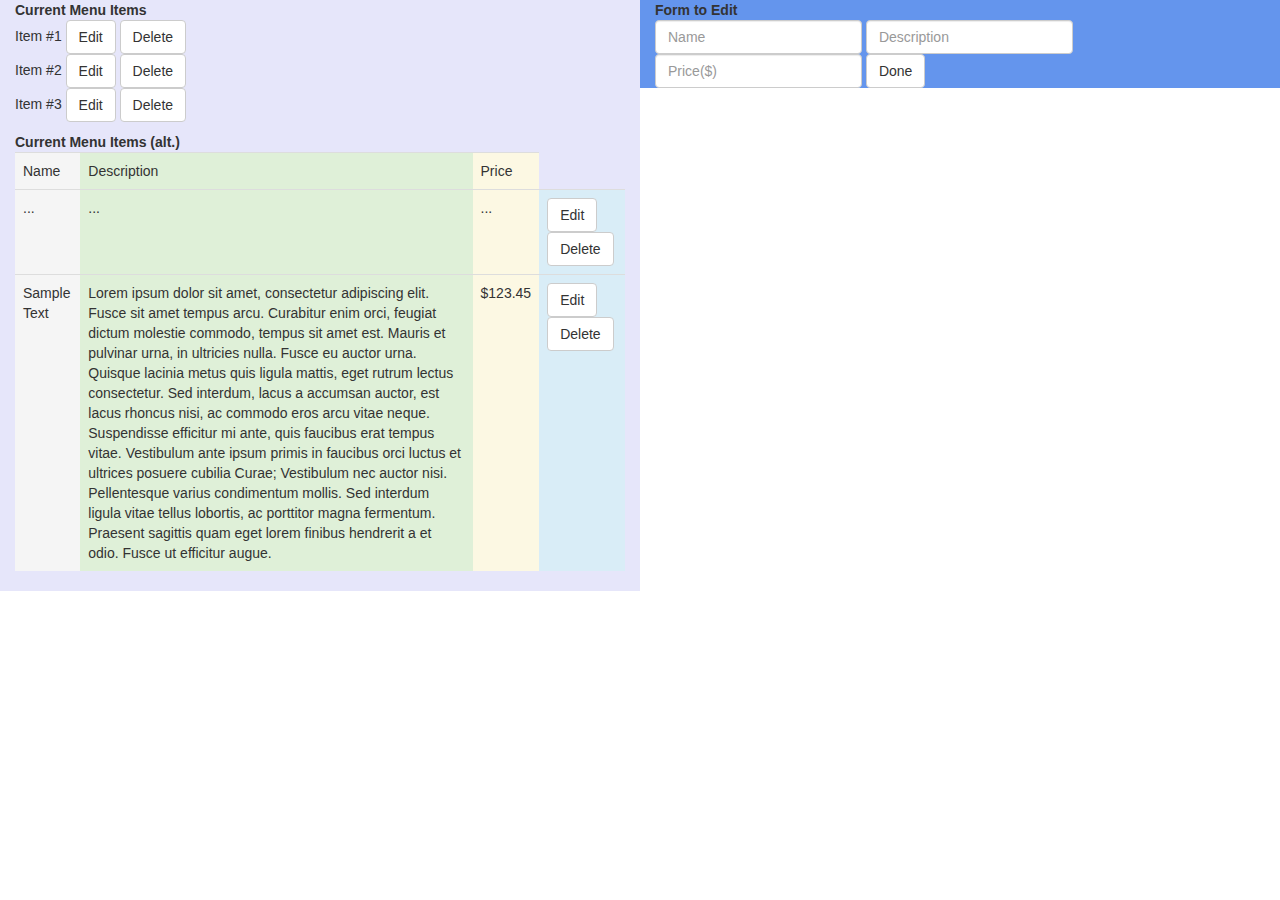
==== dashboard/index.html @ d43f9a0d "version 2" ====
<!DOCTYPE html>
<html>
  <head>
    <link rel="stylesheet" href="https://maxcdn.bootstrapcdn.com/bootstrap/3.3.2/css/bootstrap.min.css">
  </head>
  
  <body>
    <div class="col-md-6"  style="background-color:#E6E6FA">
      <ul class="list-unstyled">
        <strong>Current Menu Items</strong>
        <li> 
          Item #1 
          <button type="button" class="btn btn-default">Edit</button>
          <button type="button" class="btn btn-default">Delete</button> 
        </li>
        <li> 
          Item #2 
          <button type="button" class="btn btn-default">Edit</button>
          <button type="button" class="btn btn-default">Delete</button> 
        </li>
        <li> 
          Item #3 
          <button type="button" class="btn btn-default">Edit</button>
          <button type="button" class="btn btn-default">Delete</button> 
        </li>
      </ul>
      
      <div class="table-responsive">
        <table class="table"><strong>Current Menu Items (alt.)</strong>
          <tr>
            <td class="active">Name</td>
            <td class="success">Description</td>
            <td class="warning">Price</td>
          </tr>
          <tr>
            <td class="active">...</td>
            <td class="success">...</td>
            <td class="warning">...</td>
            <td class="info">
              <button type="button" class="btn btn-default">Edit</button>
              <button type="button" class="btn btn-default">Delete</button>
            </td>
          </tr>
          <tr>
            <td class="active">
              Sample Text
            </td>
            <td class="success">
              Lorem ipsum dolor sit amet, consectetur adipiscing elit. 
              Fusce sit amet tempus arcu. 
              Curabitur enim orci, feugiat dictum molestie commodo, 
              tempus sit amet est. Mauris et pulvinar urna, in ultricies nulla. 
              Fusce eu auctor urna. Quisque lacinia metus quis ligula mattis, eget rutrum lectus consectetur. 
              Sed interdum, lacus a accumsan auctor, est lacus rhoncus nisi, ac commodo eros arcu vitae neque. 
              Suspendisse efficitur mi ante, quis faucibus erat tempus vitae. 
              Vestibulum ante ipsum primis in faucibus orci luctus et ultrices posuere cubilia Curae; 
              Vestibulum nec auctor nisi. Pellentesque varius condimentum mollis. 
              Sed interdum ligula vitae tellus lobortis, ac porttitor magna fermentum. 
              Praesent sagittis quam eget lorem finibus hendrerit a et odio. Fusce ut efficitur augue. 
            </td>
            <td class="warning">
              $123.45
            </td>
            <td class="info">
              <button type="button" class="btn btn-default">Edit</button>
              <button type="button" class="btn btn-default">Delete</button>
            </td>
          </tr>
          
        </table>
</div>

    </div>
    <div class="col-md-6"  style="background-color:#6495ED">
      <strong class="text-center">Form to Edit</strong>
      <form class="form-inline">
        <div class="form-group">
          <label class="sr-only" for="itemName">Name</label>
          <input type="text" class="form-control" placeholder="Name">
        </div>
        <div class="form-group">
          <label class="sr-only" for="itemDescription">Description</label>
          <input type="text" class="form-control" placeholder="Description">
        </div>
        <div class="form-group">
          <label class="sr-only" for="itemPrice">Price</label>
          <input type="text" class="form-control" placeholder="Price($)">
        </div>
        <button type="button" class="btn btn-default">Done</button>
      </form>
    </div>
  </body>
</html>
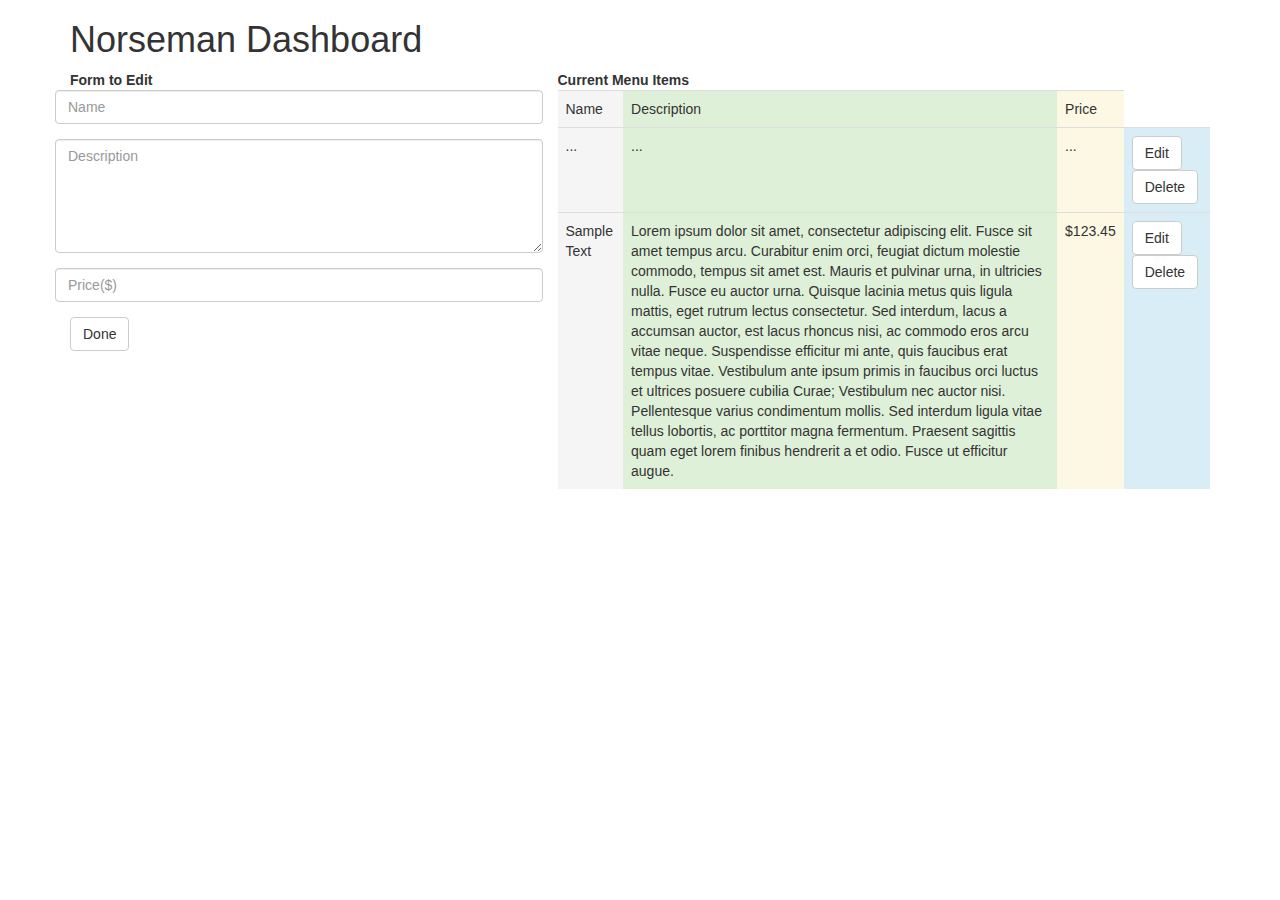
==== commit f23162a9: "added newlines at the end" ====
--- a/dashboard/index.html
+++ b/dashboard/index.html
@@ -1,93 +1,93 @@
 <!DOCTYPE html>
 <html>
   <head>
+
+    <!--Bootstrap-->
     <link rel="stylesheet" href="https://maxcdn.bootstrapcdn.com/bootstrap/3.3.2/css/bootstrap.min.css">
+
+    <!---CSS-->
+    <link rel="stylesheet" type="text/css" href="css/styles.css">
+  
   </head>
   
   <body>
-    <div class="col-md-6"  style="background-color:#E6E6FA">
-      <ul class="list-unstyled">
-        <strong>Current Menu Items</strong>
-        <li> 
-          Item #1 
-          <button type="button" class="btn btn-default">Edit</button>
-          <button type="button" class="btn btn-default">Delete</button> 
-        </li>
-        <li> 
-          Item #2 
-          <button type="button" class="btn btn-default">Edit</button>
-          <button type="button" class="btn btn-default">Delete</button> 
-        </li>
-        <li> 
-          Item #3 
-          <button type="button" class="btn btn-default">Edit</button>
-          <button type="button" class="btn btn-default">Delete</button> 
-        </li>
-      </ul>
+    <div class="container">
+      <div class="row">
+        <div class="col-md-12">
+          <h1 class="header">Norseman Dashboard</h1>
+        </div>
+      </div>
+
+      <div class="row">
+
+        <div class="col-md-5 form-container">
+          <strong class="text-center">Form to Edit</strong>
+          <form class="form-horizontal">
+            <div class="form-group">
+              <label class="sr-only" for="itemName">Name</label>
+              <input type="text" class="form-control" placeholder="Name">
+            </div>
+            <div class="form-group">
+              <label class="sr-only" for="itemDescription">Description</label>
+              <textarea  type="text" class="form-control" placeholder="Description" rows="5"></textarea>
+            </div>
+            <div class="form-group">
+              <label class="sr-only" for="itemPrice">Price</label>
+              <input type="text" class="form-control" placeholder="Price($)">
+            </div>
+            <button type="button" class="btn btn-default">Done</button>
+          </form>
+        </div>
       
-      <div class="table-responsive">
-        <table class="table"><strong>Current Menu Items (alt.)</strong>
-          <tr>
-            <td class="active">Name</td>
-            <td class="success">Description</td>
-            <td class="warning">Price</td>
-          </tr>
-          <tr>
-            <td class="active">...</td>
-            <td class="success">...</td>
-            <td class="warning">...</td>
-            <td class="info">
-              <button type="button" class="btn btn-default">Edit</button>
-              <button type="button" class="btn btn-default">Delete</button>
-            </td>
-          </tr>
-          <tr>
-            <td class="active">
-              Sample Text
-            </td>
-            <td class="success">
-              Lorem ipsum dolor sit amet, consectetur adipiscing elit. 
-              Fusce sit amet tempus arcu. 
-              Curabitur enim orci, feugiat dictum molestie commodo, 
-              tempus sit amet est. Mauris et pulvinar urna, in ultricies nulla. 
-              Fusce eu auctor urna. Quisque lacinia metus quis ligula mattis, eget rutrum lectus consectetur. 
-              Sed interdum, lacus a accumsan auctor, est lacus rhoncus nisi, ac commodo eros arcu vitae neque. 
-              Suspendisse efficitur mi ante, quis faucibus erat tempus vitae. 
-              Vestibulum ante ipsum primis in faucibus orci luctus et ultrices posuere cubilia Curae; 
-              Vestibulum nec auctor nisi. Pellentesque varius condimentum mollis. 
-              Sed interdum ligula vitae tellus lobortis, ac porttitor magna fermentum. 
-              Praesent sagittis quam eget lorem finibus hendrerit a et odio. Fusce ut efficitur augue. 
-            </td>
-            <td class="warning">
-              $123.45
-            </td>
-            <td class="info">
-              <button type="button" class="btn btn-default">Edit</button>
-              <button type="button" class="btn btn-default">Delete</button>
-            </td>
-          </tr>
-          
-        </table>
-</div>
+        <div class="col-md-7 table-container">
+          <div class="table-responsive">
+            <table class="table"><strong>Current Menu Items</strong>
+              <tr>
+                <td class="active">Name</td>
+                <td class="success">Description</td>
+                <td class="warning">Price</td>
+              </tr>
+              <tr>
+                <td class="active">...</td>
+                <td class="success">...</td>
+                <td class="warning">...</td>
+                <td class="info">
+                  <button type="button" class="btn btn-default">Edit</button>
+                  <button type="button" class="btn btn-default">Delete</button>
+                </td>
+              </tr>
+              <tr>
+                <td class="active">
+                  Sample Text
+                </td>
+                <td class="success">
+                  Lorem ipsum dolor sit amet, consectetur adipiscing elit. 
+                  Fusce sit amet tempus arcu. 
+                  Curabitur enim orci, feugiat dictum molestie commodo, 
+                  tempus sit amet est. Mauris et pulvinar urna, in ultricies nulla. 
+                  Fusce eu auctor urna. Quisque lacinia metus quis ligula mattis, eget rutrum lectus consectetur. 
+                  Sed interdum, lacus a accumsan auctor, est lacus rhoncus nisi, ac commodo eros arcu vitae neque. 
+                  Suspendisse efficitur mi ante, quis faucibus erat tempus vitae. 
+                  Vestibulum ante ipsum primis in faucibus orci luctus et ultrices posuere cubilia Curae; 
+                  Vestibulum nec auctor nisi. Pellentesque varius condimentum mollis. 
+                  Sed interdum ligula vitae tellus lobortis, ac porttitor magna fermentum. 
+                  Praesent sagittis quam eget lorem finibus hendrerit a et odio. Fusce ut efficitur augue. 
+                </td>
+                <td class="warning">
+                  $123.45
+                </td>
+                
+                <td class="info">
+                  <button type="button" class="btn btn-default">Edit</button>
+                  <button type="button" class="btn btn-default">Delete</button>
+                </td>
+              </tr>
+            </table>
+          </div>
+        </div>
 
+      </div>
     </div>
-    <div class="col-md-6"  style="background-color:#6495ED">
-      <strong class="text-center">Form to Edit</strong>
-      <form class="form-inline">
-        <div class="form-group">
-          <label class="sr-only" for="itemName">Name</label>
-          <input type="text" class="form-control" placeholder="Name">
-        </div>
-        <div class="form-group">
-          <label class="sr-only" for="itemDescription">Description</label>
-          <input type="text" class="form-control" placeholder="Description">
-        </div>
-        <div class="form-group">
-          <label class="sr-only" for="itemPrice">Price</label>
-          <input type="text" class="form-control" placeholder="Price($)">
-        </div>
-        <button type="button" class="btn btn-default">Done</button>
-      </form>
-    </div>
+
   </body>
-</html>+</html>
--- a/dashboard/css/styles.css
+++ b/dashboard/css/styles.css
@@ -0,0 +1,10 @@
+html, body {
+  height: 100%;
+}
+
+.form-container, .table-container {
+  height: 100%;
+}
+.header {
+  font-style: Calibri;
+}
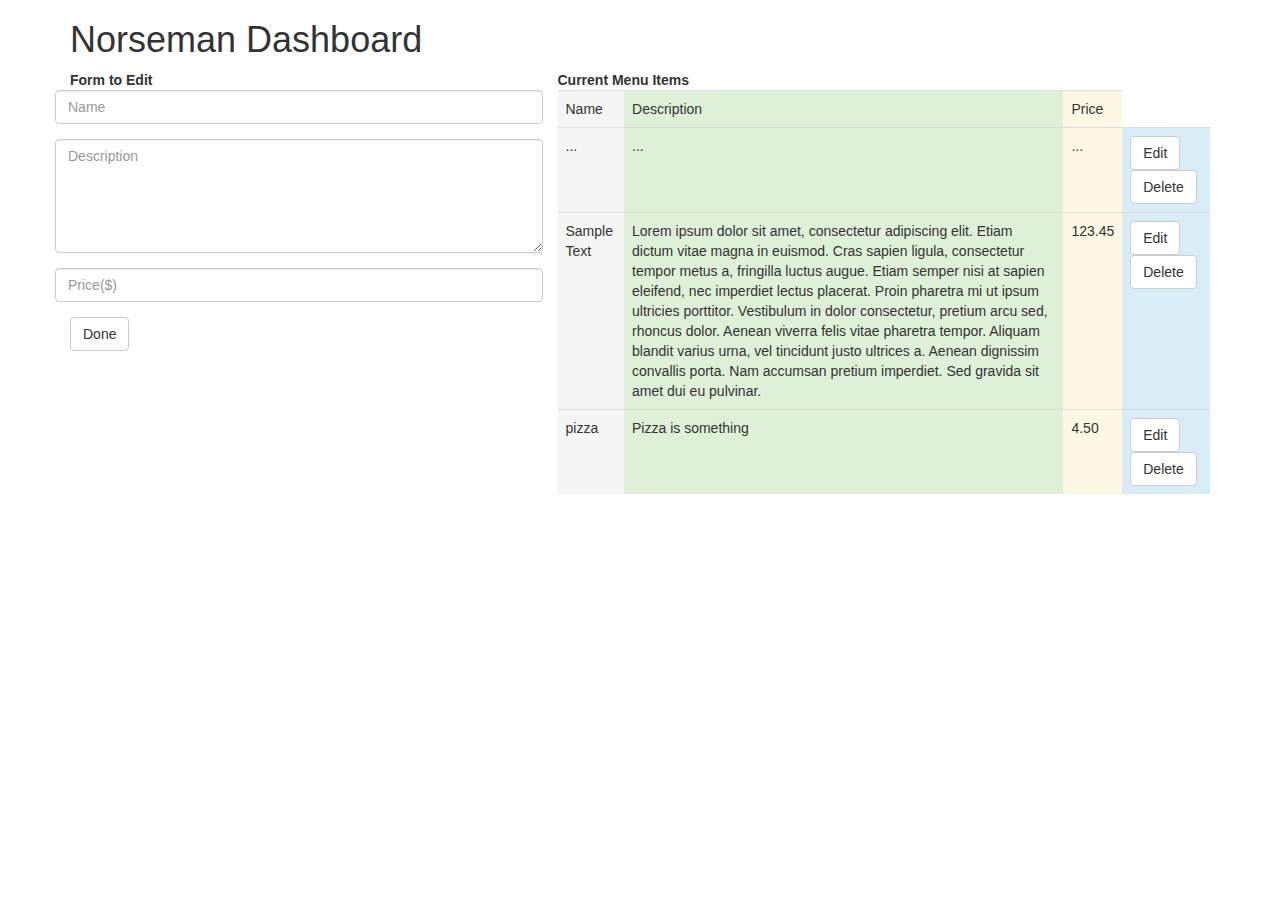
==== commit c5b79b50: "Merge pull request #4 from dvcoders/feature/dashboard-input" ====
--- a/dashboard/index.html
+++ b/dashboard/index.html
@@ -7,6 +7,9 @@
 
     <!---CSS-->
     <link rel="stylesheet" type="text/css" href="css/styles.css">
+
+    <!--JQuery-->
+    <script src="http://ajax.googleapis.com/ajax/libs/jquery/1.11.2/jquery.min.js"></script>
   
   </head>
   
@@ -47,41 +50,6 @@
                 <td class="success">Description</td>
                 <td class="warning">Price</td>
               </tr>
-              <tr>
-                <td class="active">...</td>
-                <td class="success">...</td>
-                <td class="warning">...</td>
-                <td class="info">
-                  <button type="button" class="btn btn-default">Edit</button>
-                  <button type="button" class="btn btn-default">Delete</button>
-                </td>
-              </tr>
-              <tr>
-                <td class="active">
-                  Sample Text
-                </td>
-                <td class="success">
-                  Lorem ipsum dolor sit amet, consectetur adipiscing elit. 
-                  Fusce sit amet tempus arcu. 
-                  Curabitur enim orci, feugiat dictum molestie commodo, 
-                  tempus sit amet est. Mauris et pulvinar urna, in ultricies nulla. 
-                  Fusce eu auctor urna. Quisque lacinia metus quis ligula mattis, eget rutrum lectus consectetur. 
-                  Sed interdum, lacus a accumsan auctor, est lacus rhoncus nisi, ac commodo eros arcu vitae neque. 
-                  Suspendisse efficitur mi ante, quis faucibus erat tempus vitae. 
-                  Vestibulum ante ipsum primis in faucibus orci luctus et ultrices posuere cubilia Curae; 
-                  Vestibulum nec auctor nisi. Pellentesque varius condimentum mollis. 
-                  Sed interdum ligula vitae tellus lobortis, ac porttitor magna fermentum. 
-                  Praesent sagittis quam eget lorem finibus hendrerit a et odio. Fusce ut efficitur augue. 
-                </td>
-                <td class="warning">
-                  $123.45
-                </td>
-                
-                <td class="info">
-                  <button type="button" class="btn btn-default">Edit</button>
-                  <button type="button" class="btn btn-default">Delete</button>
-                </td>
-              </tr>
             </table>
           </div>
         </div>
@@ -89,5 +57,44 @@
       </div>
     </div>
 
+    <!--JQuery script-->
+    <script>
+      //JSON object
+      var x = [
+                {
+                  "name":"...",
+                  "description":"...",
+                  "price":"..."
+                },
+                {
+                  "name":"Sample Text",
+                  "description":"Lorem ipsum dolor sit amet, consectetur adipiscing elit. Etiam dictum vitae magna in euismod. Cras sapien ligula, consectetur tempor metus a, fringilla luctus augue. Etiam semper nisi at sapien eleifend, nec imperdiet lectus placerat. Proin pharetra mi ut ipsum ultricies porttitor. Vestibulum in dolor consectetur, pretium arcu sed, rhoncus dolor. Aenean viverra felis vitae pharetra tempor. Aliquam blandit varius urna, vel tincidunt justo ultrices a. Aenean dignissim convallis porta. Nam accumsan pretium imperdiet. Sed gravida sit amet dui eu pulvinar.", 
+                  "price":"123.45"
+                },
+                {
+                  "name":"pizza",
+                  "description":"Pizza is something",
+                  "price":"4.50"
+                }
+              ];
+
+      var tableElement = '<tr>' +
+                            '<td class="active item-name"></td>' +
+                            '<td class="success item-description"></td>' +
+                            '<td class="warning item-price"></td>' +
+                            '<td class="info">' +
+                              '<button type="button" class="btn btn-default">Edit</button>' +
+                              '<button type="button" class="btn btn-default">Delete</button>' +
+                            '</td>' +
+                          '</tr>';
+            
+      x.forEach(function(element, i) {
+        $(".table").append(tableElement);
+        $(".table tr:nth(" + (i + 1) + ") td.item-name").text(element.name);
+        $(".table tr:nth(" + (i + 1) + ") td.item-description").text(element.description);
+        $(".table tr:nth(" + (i + 1) + ") td.item-price").text(element.price);
+      });
+
+    </script>
   </body>
 </html>
